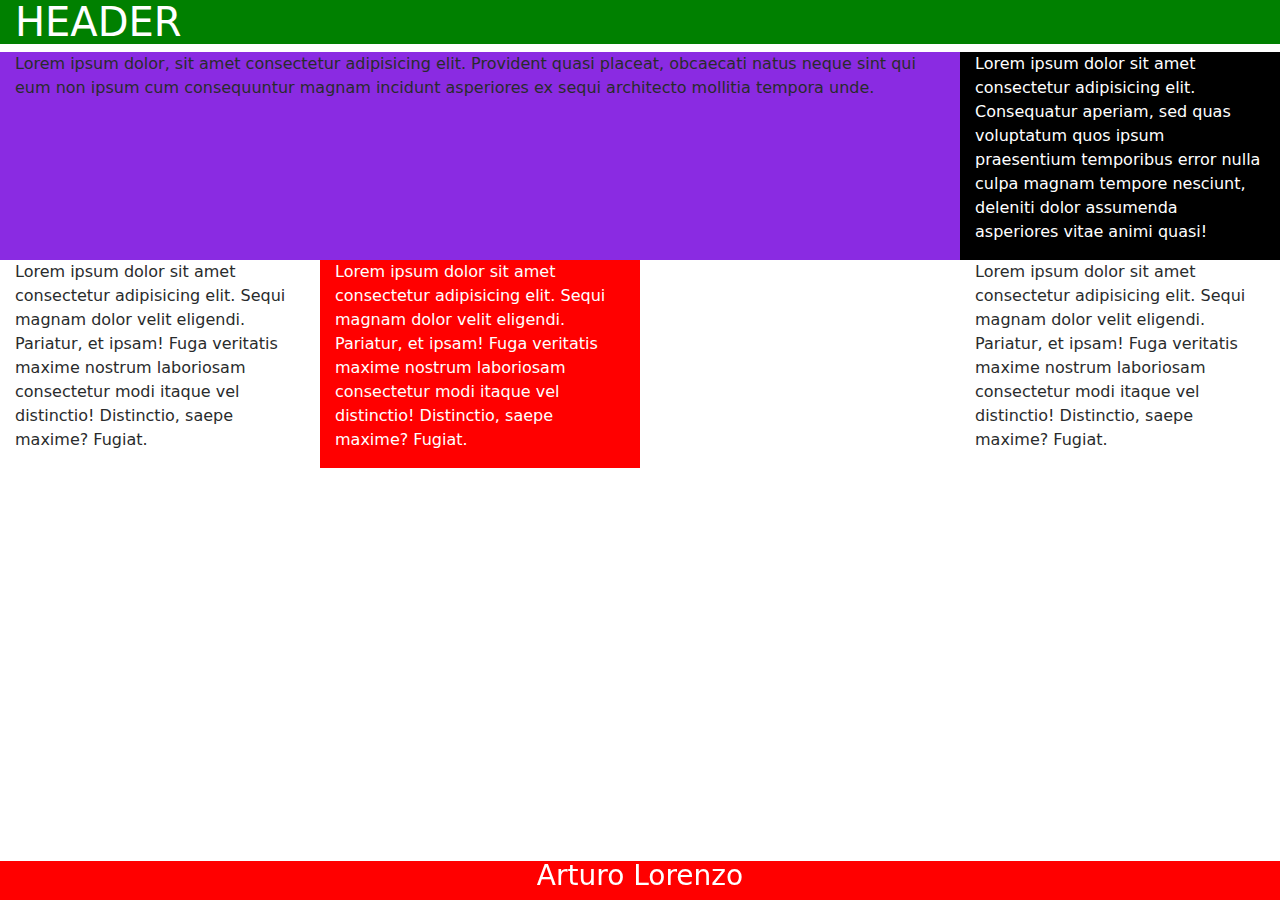
==== bootstrap/index.htm @ b3f05337 "empezando grid (cols y rows)" ====
<!DOCTYPE html>
<html lang="en">

<head>
    <meta charset="UTF-8">
    <meta name="viewport" content="width=device-width, initial-scale=1.0">
    <meta http-equiv="X-UA-Compatible" content="ie=edge">
    <link rel="stylesheet" href="css/bootstrap.min.css">
    <link rel="stylesheet" href="estilos.css">
    <title>Bootstrap</title>
</head>

<body>
    <header>
        <div class="container-fluid">
            <h1>HEADER</h1>
        </div>
    </header>
    <div class="container-fluid">
        <section class="main row">
            <article class="col-xs-12 col-sm-8 col-md-9 col-lg-9">
                <p>
                    Lorem ipsum dolor, sit amet consectetur adipisicing elit. Provident quasi placeat, obcaecati natus
                    neque
                    sint qui eum non
                    ipsum cum consequuntur magnam incidunt asperiores ex sequi architecto mollitia tempora unde.
                </p>
            </article>
            <aside class="col-xs-12 col-sm-4 col-md-3 col-lg-3">
                <p>Lorem ipsum dolor sit amet consectetur adipisicing elit. Consequatur aperiam, sed quas voluptatum
                    quos ipsum praesentium temporibus
                    error nulla culpa magnam tempore nesciunt, deleniti dolor assumenda asperiores vitae animi quasi!
                </p>
            </aside>
        </section>
        <div class="row">
            <div class="col-xs-12 col-sm-6 col-md-3">
                <p>Lorem ipsum dolor sit amet consectetur adipisicing elit. Sequi magnam dolor velit eligendi. Pariatur,
                    et ipsam! Fuga veritatis maxime nostrum laboriosam
                    consectetur modi itaque vel distinctio! Distinctio, saepe maxime? Fugiat.
                </p>
            </div>
            <div class="color1 col-xs-12 col-sm-6 col-md-3">
                <p>Lorem ipsum dolor sit amet consectetur adipisicing elit. Sequi magnam dolor velit eligendi. Pariatur,
                    et ipsam! Fuga veritatis maxime nostrum laboriosam
                    consectetur modi itaque vel distinctio! Distinctio, saepe maxime? Fugiat.</p>
            </div>
            <!--<div class="clearfix visible-sm-block"></div> -->
            <div class="col-xs-12 col-sm-6 col-md-3 offset-md-3">
                <p>Lorem ipsum dolor sit amet consectetur adipisicing elit. Sequi magnam dolor velit eligendi. Pariatur,
                    et ipsam! Fuga veritatis maxime nostrum laboriosam
                    consectetur modi itaque vel distinctio! Distinctio, saepe maxime? Fugiat.</p>
            </div>
            <!-- <div class="color1 col-xs-12 col-sm-6 col-md-3">
                <p>Lorem ipsum dolor sit amet consectetur adipisicing elit. Sequi magnam dolor velit eligendi. Pariatur,
                    et ipsam! Fuga veritatis maxime nostrum laboriosam
                    consectetur modi itaque vel distinctio! Distinctio, saepe maxime? Fugiat.</p>
            </div> -->
        </div>
    </div>
    <footer class="last-footer">
        <div class="container-fluid">
            <h3>Arturo Lorenzo</h3>
        </div>
    </footer>
    <script src="js/jquery-3.1.1.js"></script>
    <script src="js/bootstrap.min.js"></script>
</body>

</html>
---- bootstrap/estilos.css ----
header{
    background: green;
    color: #fff;
}
.main{
    background: blueviolet;
}
.color1{
    background : red;
    color: #fff
}
aside{
    background: black;
    color: #fff;
}
footer{
    background: orange;
    color: #fff;
}
.last-footer{
  position: fixed;
  left: 0;
  bottom: 0;
  width: 100%;
  background-color: red;
  color: white;
  text-align: center;
}
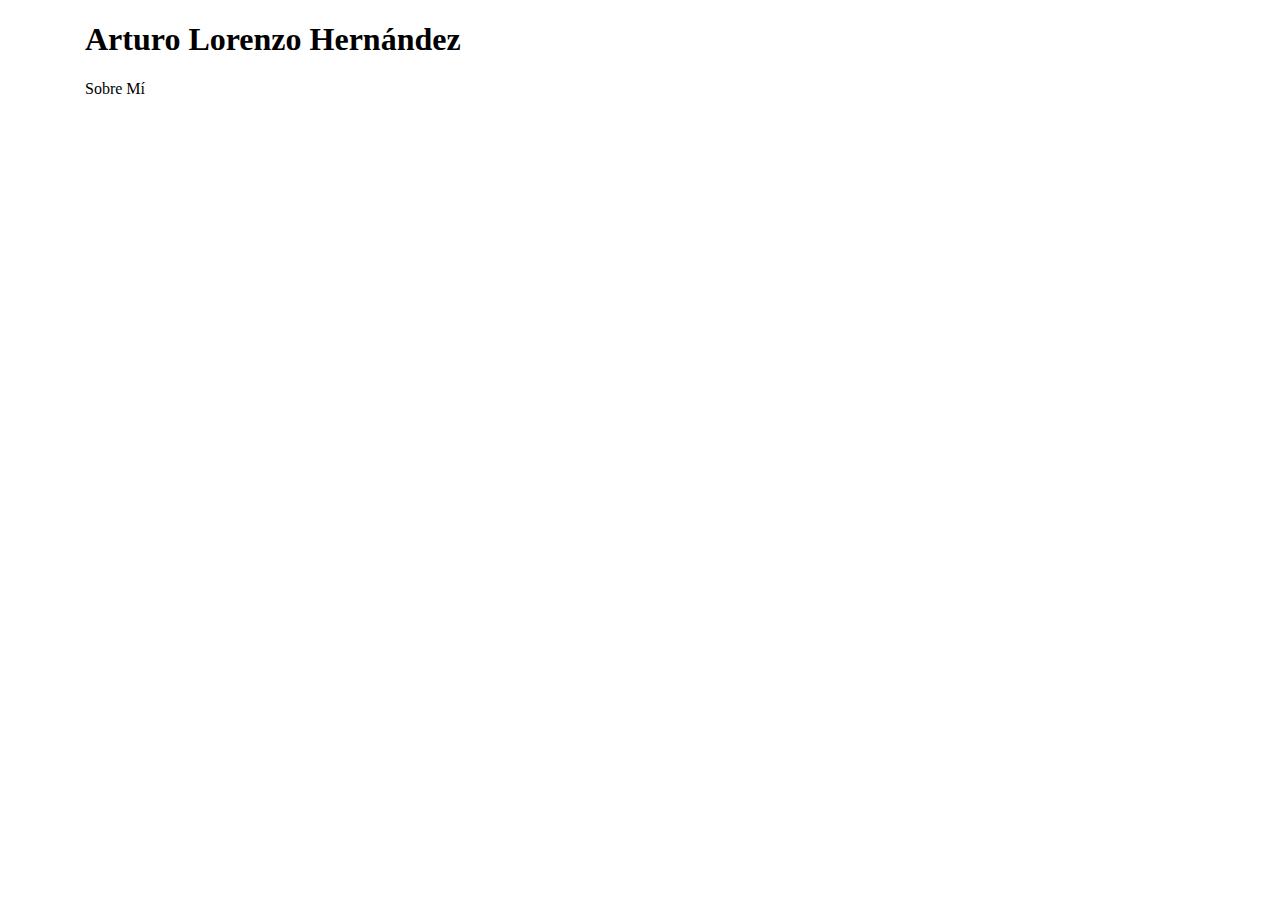
==== commit f5e00fd0: "tablas y tipografia" ====
--- a/bootstrap/index.htm
+++ b/bootstrap/index.htm
@@ -1,70 +1,25 @@
 <!DOCTYPE html>
 <html lang="en">
-
 <head>
     <meta charset="UTF-8">
     <meta name="viewport" content="width=device-width, initial-scale=1.0">
     <meta http-equiv="X-UA-Compatible" content="ie=edge">
-    <link rel="stylesheet" href="css/bootstrap.min.css">
-    <link rel="stylesheet" href="estilos.css">
-    <title>Bootstrap</title>
+    <link rel="stylesheet" href="css/bootstrap-grid.min.css">
+    <title>Document</title>
 </head>
-
 <body>
     <header>
-        <div class="container-fluid">
-            <h1>HEADER</h1>
+        <div class="container">
+            <nav>
+                <h1>Arturo Lorenzo Hernández</h1>
+            </nav>
         </div>
     </header>
-    <div class="container-fluid">
-        <section class="main row">
-            <article class="col-xs-12 col-sm-8 col-md-9 col-lg-9">
-                <p>
-                    Lorem ipsum dolor, sit amet consectetur adipisicing elit. Provident quasi placeat, obcaecati natus
-                    neque
-                    sint qui eum non
-                    ipsum cum consequuntur magnam incidunt asperiores ex sequi architecto mollitia tempora unde.
-                </p>
-            </article>
-            <aside class="col-xs-12 col-sm-4 col-md-3 col-lg-3">
-                <p>Lorem ipsum dolor sit amet consectetur adipisicing elit. Consequatur aperiam, sed quas voluptatum
-                    quos ipsum praesentium temporibus
-                    error nulla culpa magnam tempore nesciunt, deleniti dolor assumenda asperiores vitae animi quasi!
-                </p>
-            </aside>
-        </section>
-        <div class="row">
-            <div class="col-xs-12 col-sm-6 col-md-3">
-                <p>Lorem ipsum dolor sit amet consectetur adipisicing elit. Sequi magnam dolor velit eligendi. Pariatur,
-                    et ipsam! Fuga veritatis maxime nostrum laboriosam
-                    consectetur modi itaque vel distinctio! Distinctio, saepe maxime? Fugiat.
-                </p>
-            </div>
-            <div class="color1 col-xs-12 col-sm-6 col-md-3">
-                <p>Lorem ipsum dolor sit amet consectetur adipisicing elit. Sequi magnam dolor velit eligendi. Pariatur,
-                    et ipsam! Fuga veritatis maxime nostrum laboriosam
-                    consectetur modi itaque vel distinctio! Distinctio, saepe maxime? Fugiat.</p>
-            </div>
-            <!--<div class="clearfix visible-sm-block"></div> -->
-            <div class="col-xs-12 col-sm-6 col-md-3 offset-md-3">
-                <p>Lorem ipsum dolor sit amet consectetur adipisicing elit. Sequi magnam dolor velit eligendi. Pariatur,
-                    et ipsam! Fuga veritatis maxime nostrum laboriosam
-                    consectetur modi itaque vel distinctio! Distinctio, saepe maxime? Fugiat.</p>
-            </div>
-            <!-- <div class="color1 col-xs-12 col-sm-6 col-md-3">
-                <p>Lorem ipsum dolor sit amet consectetur adipisicing elit. Sequi magnam dolor velit eligendi. Pariatur,
-                    et ipsam! Fuga veritatis maxime nostrum laboriosam
-                    consectetur modi itaque vel distinctio! Distinctio, saepe maxime? Fugiat.</p>
-            </div> -->
-        </div>
+    <div class="container">
+       <p>Sobre Mí</p>
     </div>
-    <footer class="last-footer">
-        <div class="container-fluid">
-            <h3>Arturo Lorenzo</h3>
-        </div>
-    </footer>
     <script src="js/jquery-3.1.1.js"></script>
     <script src="js/bootstrap.min.js"></script>
+
 </body>
-
 </html>